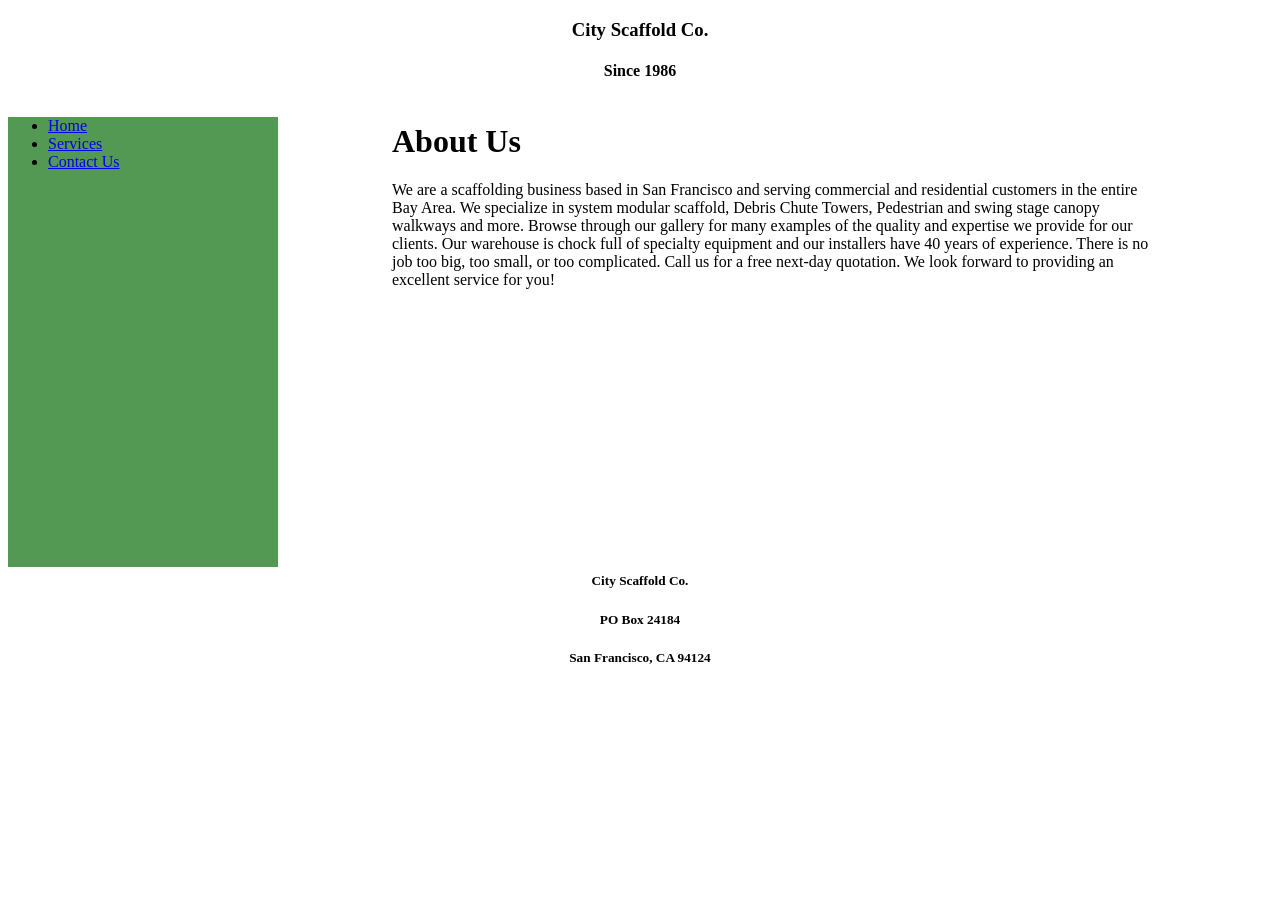
==== Website_Files/about.html @ 355c5df1 "Added css for navbar and main. Also added a TODO list." ====
<!DOCTYPE html>
<html lang="en">
<head>
    <meta charset="UTF-8">
    <meta name="viewport" content="width=device-width, initial-scale=1.0">
    <title>City Scaffold Co. - About Us </title>
    <link rel="stylesheet" href="style.css">
</head>
<body>
    <header>
        <h3>City Scaffold Co.</h3>
        <h4> Since 1986 </h4>
    </header>
    <div class = "nav_main_content">
        <nav class="navbar">
            <ul>
                <li><a href="index.html">Home</a></li>
                <li><a href="services.html">Services</a></li>
                <li><a href="contactus.html"> Contact Us</a></li>
                
            </ul>
        </nav>
        <main>
            <h1> About Us </h1>
            <p> 
                We are a scaffolding business based in San Francisco
                and serving commercial and residential customers in 
                the entire Bay Area. We specialize in system modular
                scaffold, Debris Chute Towers, Pedestrian and swing stage
                canopy walkways and more. Browse through our gallery for 
                many examples of the quality and expertise we provide
                for our clients. Our warehouse is chock full of specialty
                equipment and our installers have 40 years of experience. 
                There is no job too big, too small, or too complicated. 
                Call us for a free next-day quotation. We look forward to 
                providing an excellent service for you!
            </p>
        </main>
    </div>
    <footer>
        <h5> City Scaffold Co. </h5>
        <h5> PO Box 24184 </h5>
        <h5> San Francisco, CA 94124 </h5>
    </footer>
</body>

</html>
---- Website_Files/style.css ----
body {
  font-family: serif;
  
}

.nav_main_content {
    display: flex
}

.navbar {
    /* background-color: rgba(11, 109, 11, 0.7); */
    width: 30vw;
    height: 50vh;
}

.navbar ul{
    width: 60%;
    height: 100%;
    background-color: rgba(11, 109, 11, 0.7);

}


main {
    width: 60vw;
}
header, footer {
    text-align: center;
}
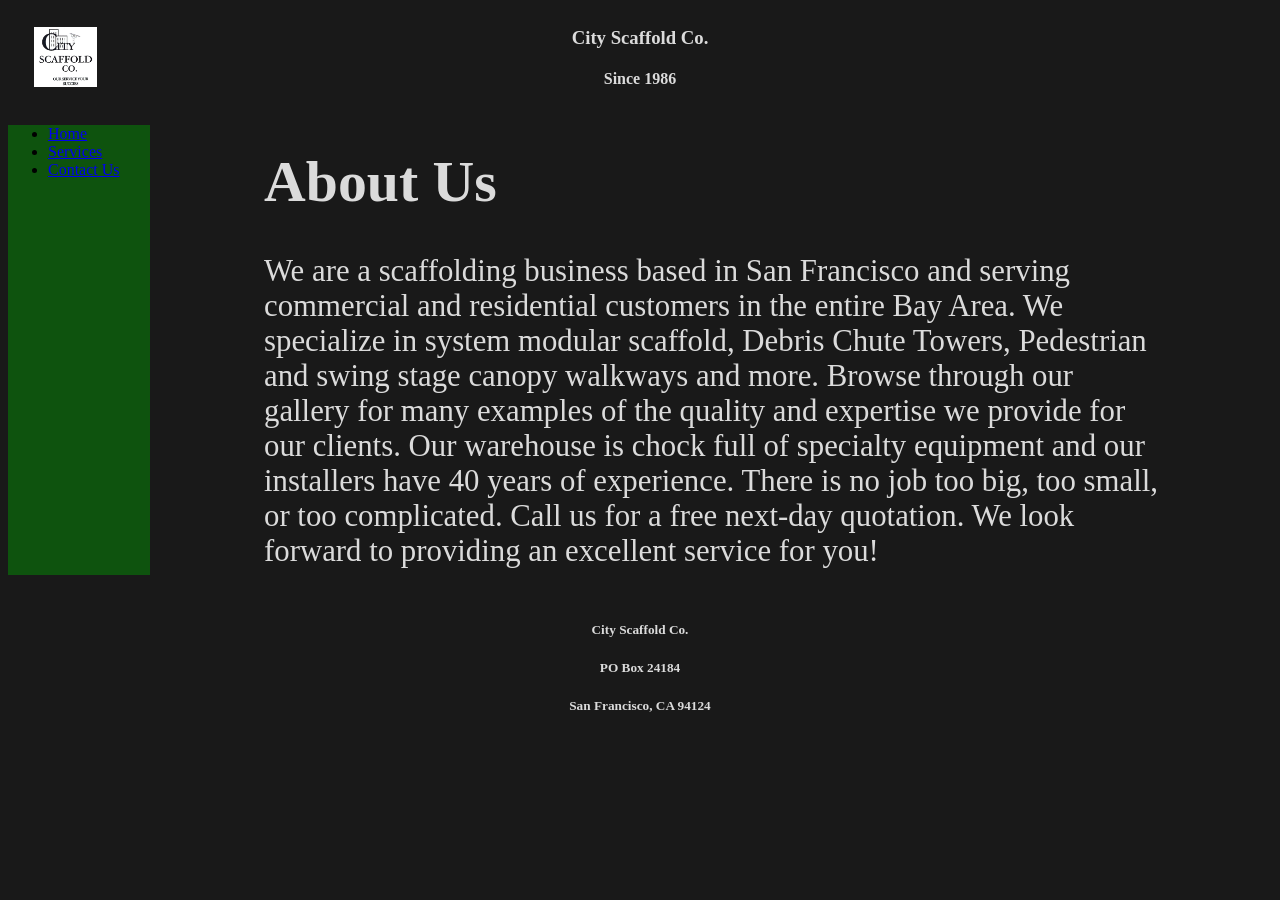
==== commit bb9a1230: "Edited header" ====
--- a/Website_Files/about.html
+++ b/Website_Files/about.html
@@ -8,8 +8,13 @@
 </head>
 <body>
     <header>
-        <h3>City Scaffold Co.</h3>
-        <h4> Since 1986 </h4>
+        <div class="logo">
+            <img src="images/Logo.png" id="logo">
+        </div>
+        <div class="header_text">
+            <h3>City Scaffold Co.</h3>
+            <h4> Since 1986 </h4>
+        </div>
     </header>
     <div class = "nav_main_content">
         <nav class="navbar">
--- a/Website_Files/style.css
+++ b/Website_Files/style.css
@@ -1,6 +1,29 @@
+/* For all pages */
 body {
   font-family: serif;
-  
+  background-color: rgba(0, 0, 0, 0.9);
+}
+
+header{
+    display: flex;
+    /* justify-content: space-between; */
+    
+    justify-content: center; /* Centers the text div horizontally */
+    align-items: center; 
+    position: relative;   
+}
+
+.logo {
+    /* For the div object holding the logo */
+    position: absolute;
+    left: 2vw; 
+    width: 5%;
+    height: auto;
+}
+#logo{
+    /*For the actual logo itself */
+    width: 100%;
+    height: auto;
 }
 
 .nav_main_content {
@@ -8,13 +31,13 @@
 }
 
 .navbar {
-    /* background-color: rgba(11, 109, 11, 0.7); */
-    width: 30vw;
+    width: 20vw;
     height: 50vh;
+    /* box-sizing: border-box; */ /*https://www.w3schools.com/css/css_padding.asp */
 }
 
 .navbar ul{
-    width: 60%;
+    width: 40%;
     height: 100%;
     background-color: rgba(11, 109, 11, 0.7);
 
@@ -22,8 +45,39 @@
 
 
 main {
-    width: 60vw;
+    width: 70vw;
 }
 header, footer {
     text-align: center;
+}
+
+h1, h2, h3, h4, h5, p{
+    color: #dbdbdb;
+}
+
+h1 {
+    font-size: calc(5vh + 1vw);
+}
+
+p{
+    font-size: calc(2vh + 1vw);
+}
+
+
+/* For service page */
+.services_provided{
+    display: grid;
+    grid-template-columns: auto auto;
+    grid-template-rows: auto auto;
+}
+
+.service{
+    width: 25%;
+    /* height: 25%; */
+    
+}
+
+#debris_chute{
+    width: 112px;
+    height: 200px;
 }
